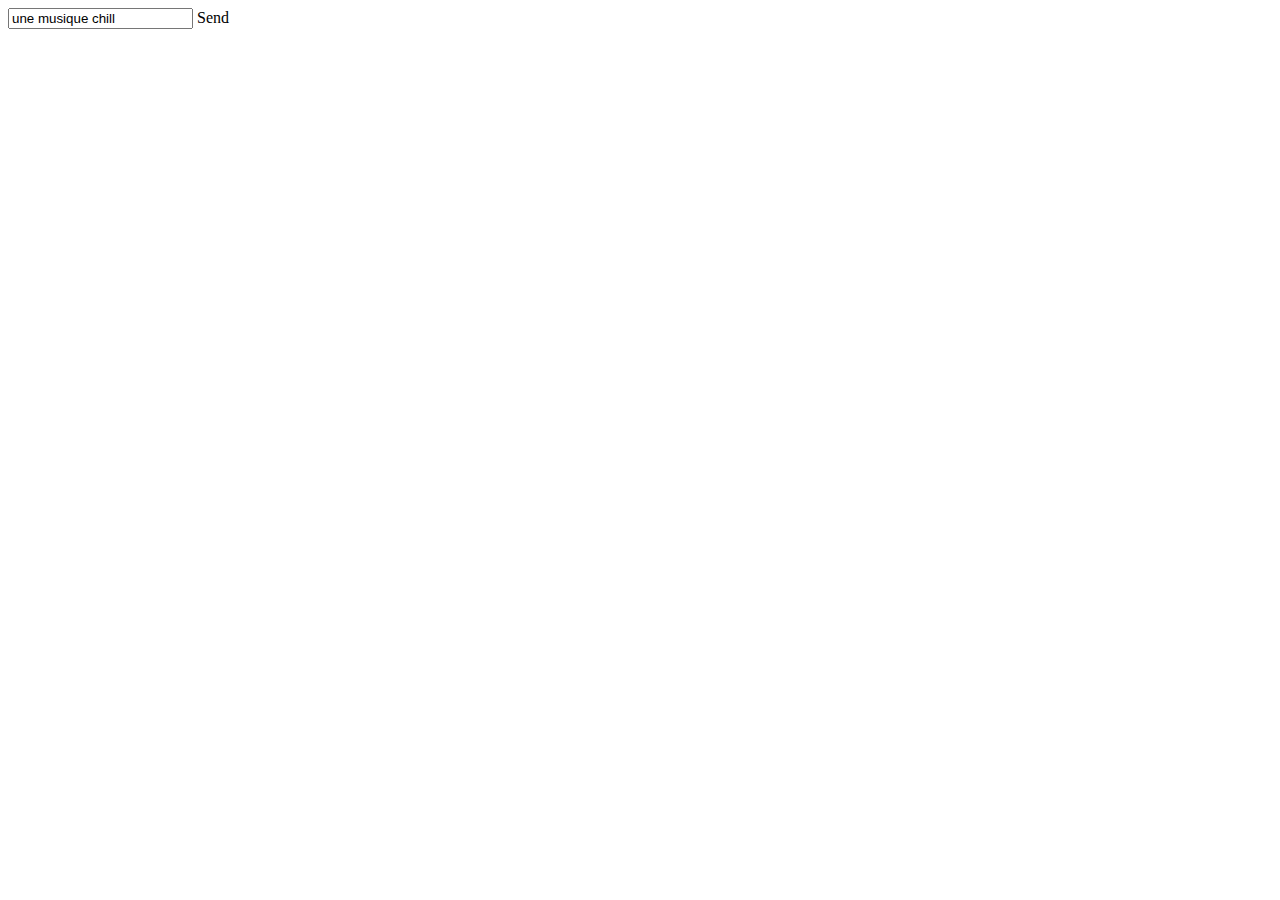
==== js/index.html @ 071ac29c "First commit with every file" ====
<!DOCTYPE html>
<html>
<head>
	<title>Evee - TEST</title>
	<meta name="google" content="notranslate" />
	<meta http-equiv="Content-type" content="text/html; charset=utf-8" />
	<meta http-equiv="Cache-Control" content="no-cache, no-store, must-revalidate"/>
	<meta http-equiv="Pragma" content="no-cache"/>
	<meta http-equiv="Expires" content="0"/>

	<meta name="apple-mobile-web-app-capable" content="yes">
	<meta name="apple-mobile-web-app-status-bar-style" content="black">
	<meta name="format-detection" content="telephone=no">
	<meta name="mobile-web-app-capable" content="yes">
	
	<script type="text/javascript" src="lib/jquery-3.2.1.min.js"></script>	
    <script type="text/javascript" src="MainFunc.js"></script>
    

</head>
<body>
    <input type="text" id="mTxt" value="une musique chill"/>
    <label id="mBtn" onclick="btnClick();">Send</label>
    <p id="data"></p>
    <div id="divCenter" style="margin: auto"></div>
</body>
</html>
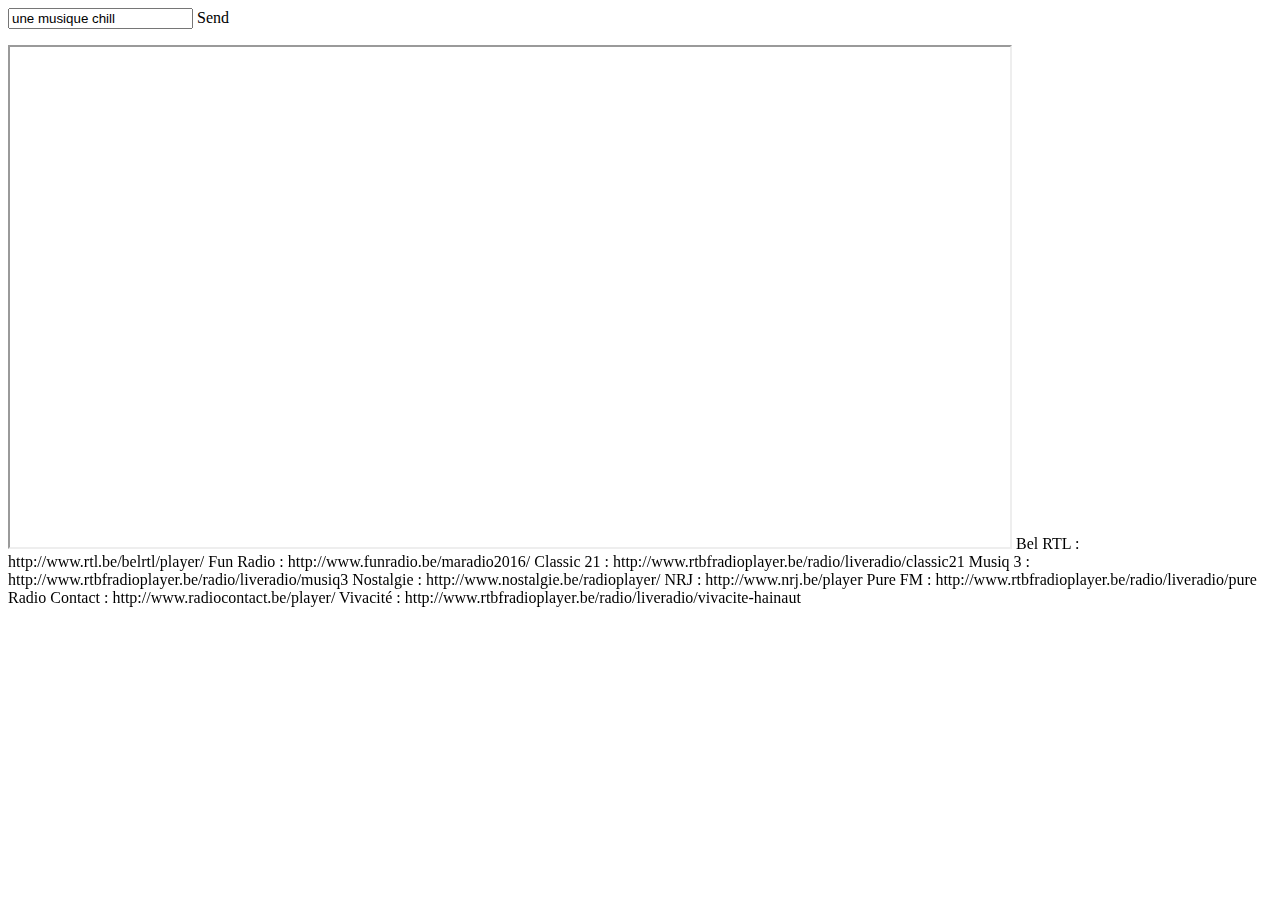
==== commit 549fc4bf: "Add meteo for today; Add Camera;" ====
--- a/js/index.html
+++ b/js/index.html
@@ -23,5 +23,15 @@
     <label id="mBtn" onclick="btnClick();">Send</label>
     <p id="data"></p>
     <div id="divCenter" style="margin: auto"></div>
+    <iframe src="http://www.rtl.be/belrtl/player/" width="1000px" height="500px"></iframe>
+    Bel RTL : http://www.rtl.be/belrtl/player/
+    Fun Radio : http://www.funradio.be/maradio2016/
+    Classic 21 : http://www.rtbfradioplayer.be/radio/liveradio/classic21
+    Musiq 3 : http://www.rtbfradioplayer.be/radio/liveradio/musiq3
+    Nostalgie : http://www.nostalgie.be/radioplayer/
+    NRJ : http://www.nrj.be/player
+    Pure FM : http://www.rtbfradioplayer.be/radio/liveradio/pure
+    Radio Contact : http://www.radiocontact.be/player/
+    Vivacité : http://www.rtbfradioplayer.be/radio/liveradio/vivacite-hainaut
 </body>
 </html>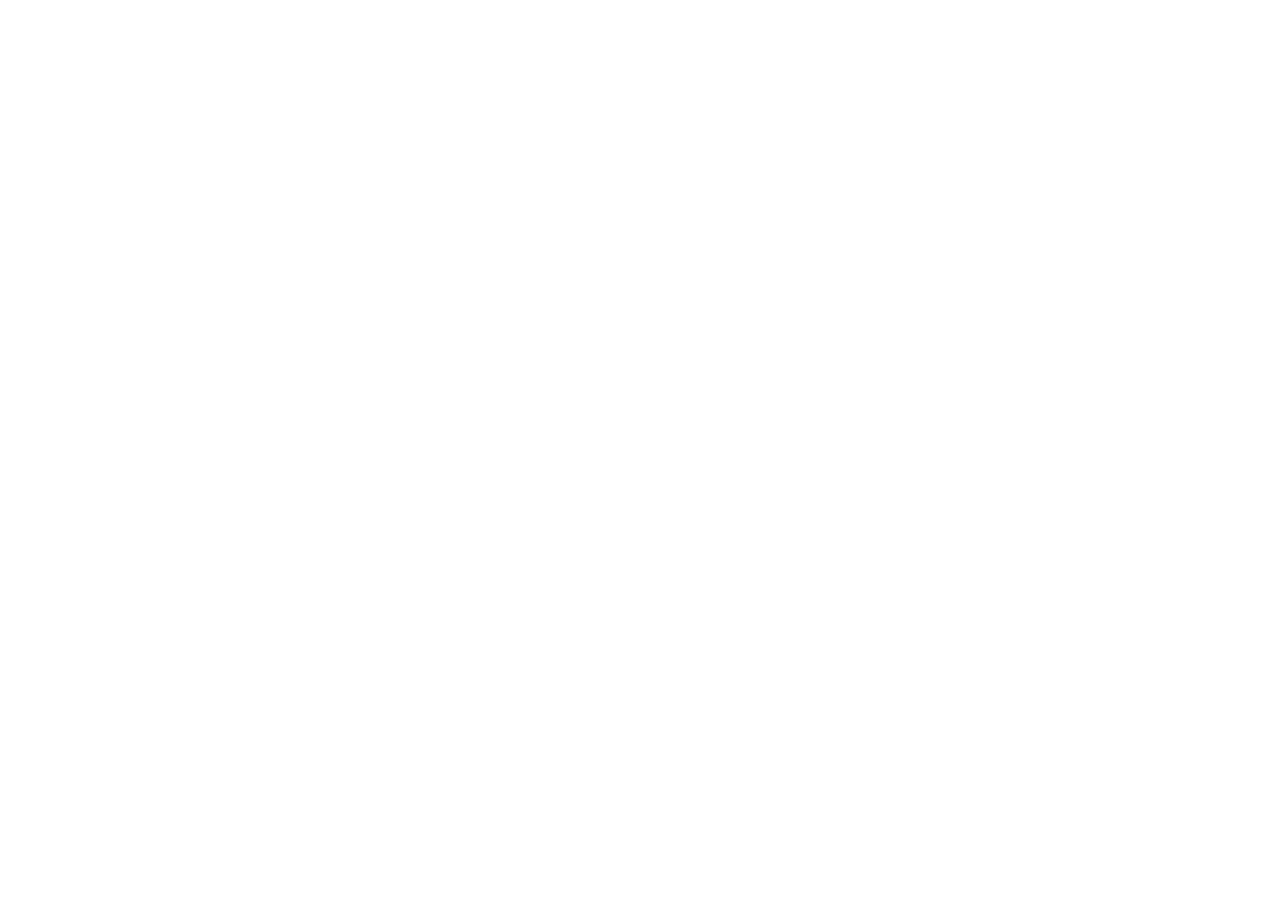
==== commit cdafb631: "Now speech synth is working on a raspberry !!!!!" ====
--- a/js/index.html
+++ b/js/index.html
@@ -13,16 +13,19 @@
 	<meta name="format-detection" content="telephone=no">
 	<meta name="mobile-web-app-capable" content="yes">
 	
-	<script type="text/javascript" src="lib/jquery-3.2.1.min.js"></script>	
+	<script type="text/javascript" src="lib/jquery-3.2.1.min.js"></script>
+    <script src="http://code.responsivevoice.org/responsivevoice.js"></script>
+
     <script type="text/javascript" src="MainFunc.js"></script>
-    
 
 </head>
 <body>
+<!--
     <input type="text" id="mTxt" value="une musique chill"/>
     <label id="mBtn" onclick="btnClick();">Send</label>
     <p id="data"></p>
     <div id="divCenter" style="margin: auto"></div>
+
     <iframe src="http://www.rtl.be/belrtl/player/" width="1000px" height="500px"></iframe>
     Bel RTL : http://www.rtl.be/belrtl/player/
     Fun Radio : http://www.funradio.be/maradio2016/
@@ -33,5 +36,7 @@
     Pure FM : http://www.rtbfradioplayer.be/radio/liveradio/pure
     Radio Contact : http://www.radiocontact.be/player/
     Vivacité : http://www.rtbfradioplayer.be/radio/liveradio/vivacite-hainaut
+
+-->
 </body>
 </html>